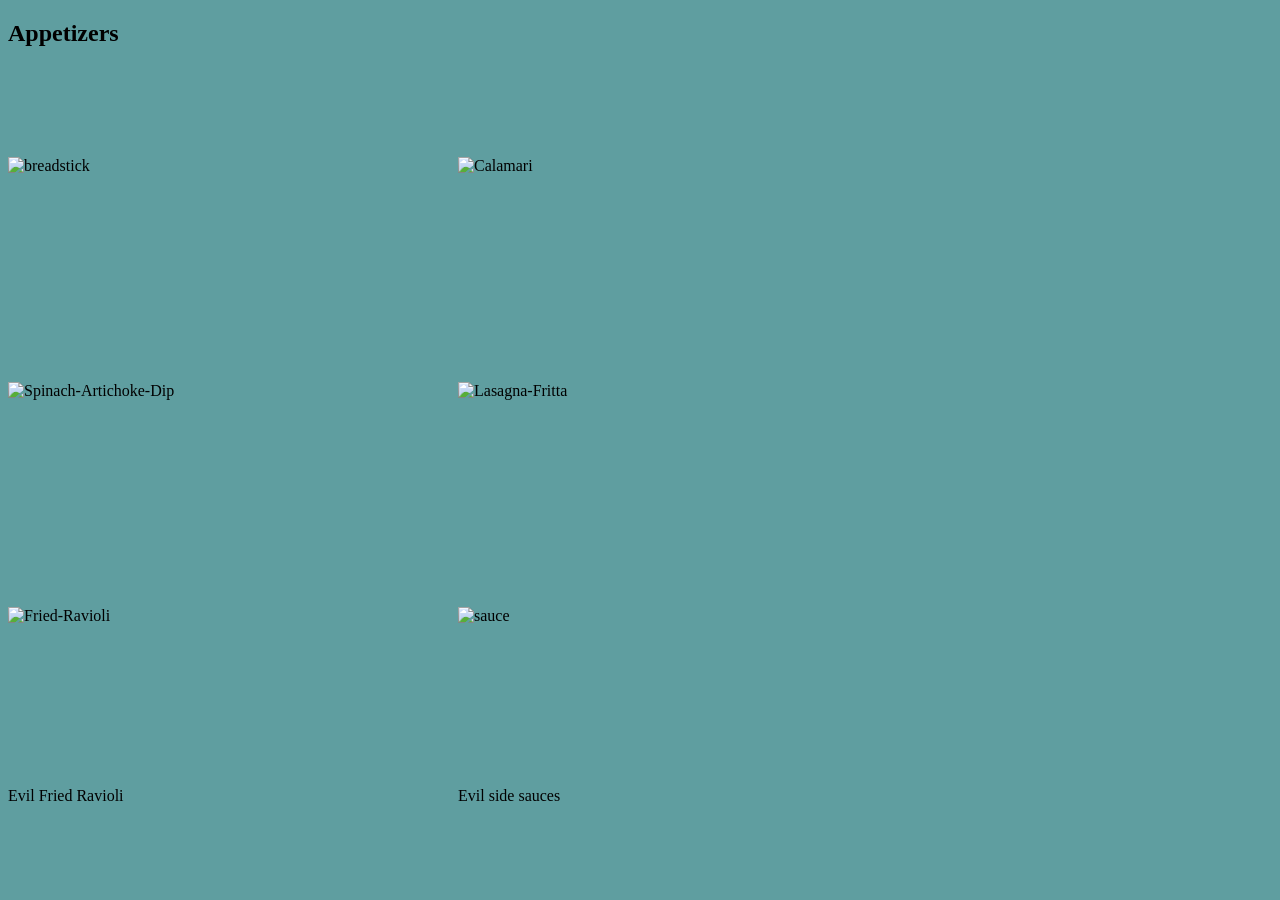
==== index.html @ bf613ba6 "added menu" ====
<!DOCTYPE html>
<html lang="en">
<head>
    <meta charset="UTF-8">
    <meta http-equiv="X-UA-Compatible" content="IE=edge">
    <meta name="viewport" content="width=device-width, initial-scale=1.0">
    <title>Evil Menu</title>
</head>
<body>
    <section class="appetizers">
        <h1>Appetizers</h1> 
        <div class="app">
            <img class="app" src="https://media.olivegarden.com/en_us/images/product/Breadsticks-gv-590x365.jpg" alt="breadstick">
            <p>Evil BreadStick $4.30</p> 
        </div>
        <div class="app">
            <img class="app" src="https://media.olivegarden.com/en_us/images/product/calamari-dpv-590x365.jpg" alt="Calamari">
            <p>Calamari $11.30</p>
        </div>
        <div class="app">
            <img class="app" src="https://media.olivegarden.com/en_us/images/product/Spinach-Artichoke-Dip-gv-590x365.jpg" alt="Spinach-Artichoke-Dip">
            <p>Evil Spinach Artichoke Dip</p> 
        </div>
        <div class="app">
            <img class="app" src="https://media.olivegarden.com/en_us/images/product/Lasagna-Fritta-gv-590x365.jpg" alt="Lasagna-Fritta">
            <p>Evil Lasagna Fritta</p> 
        </div>
        <div class="app">
            <img class="app" src="https://media.olivegarden.com/en_us/images/product/toasted-ravioli-gv-590x365.png" alt="Fried-Ravioli">
            <p>Evil Fried Ravioli</p> 
        </div>
        <div class="app">
            <img class="app"  src="https://media.olivegarden.com/en_us/images/product/Dipping-Sauces-dvp-1180X730.jpg" alt="sauce">
            <p>Evil side sauces</p>
        </div>
    </section>

    <link rel="stylesheet" href="index.css">
</body>
</html>
---- index.css ----
* {
    background-color: cadetblue;
}
.appetizers {

}

.app {
    float: left;
    height: 20vh;
    width: 50vh;
    margin-top: 5vh;
}
/* .app1 {
    float: left;
    height: 20vh;
    width: 50vh;
    margin-bottom: 100vh;
} */

.entree {

    height: 20vh;
    width: 50vh;




}
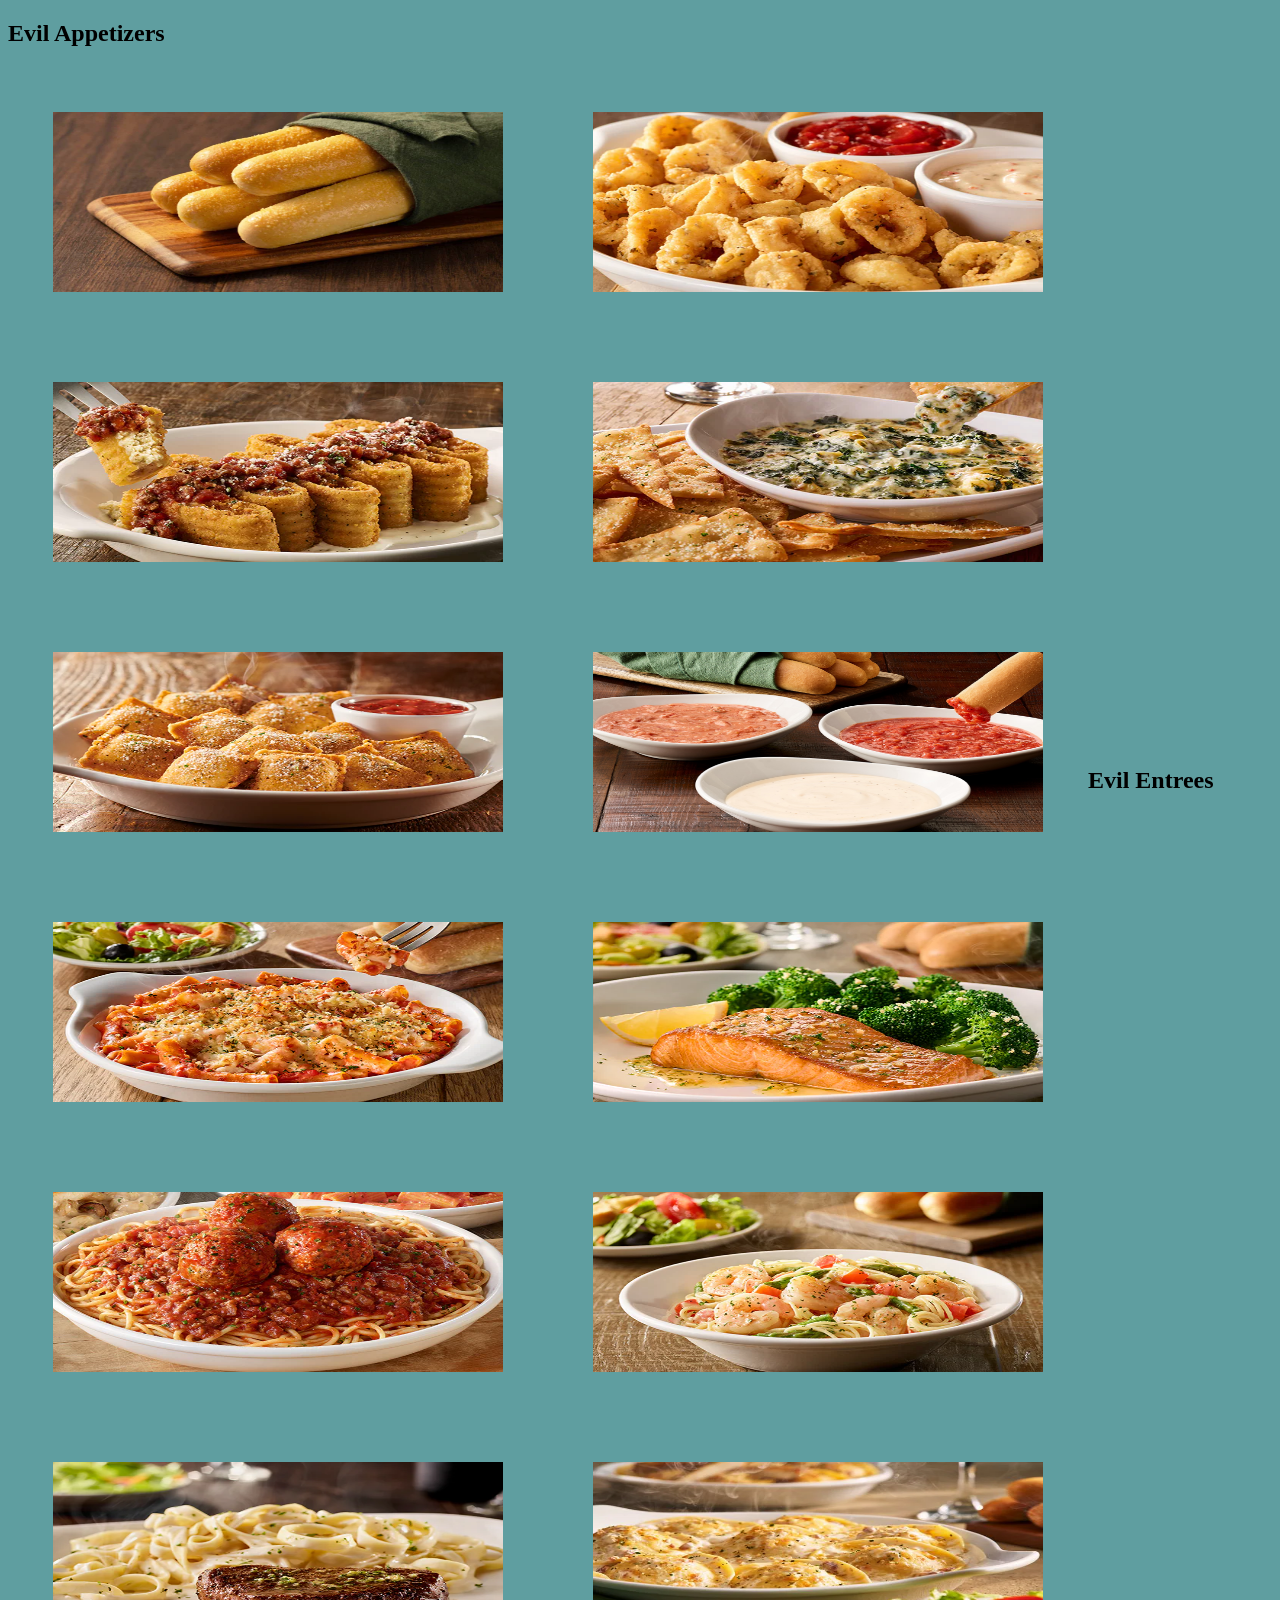
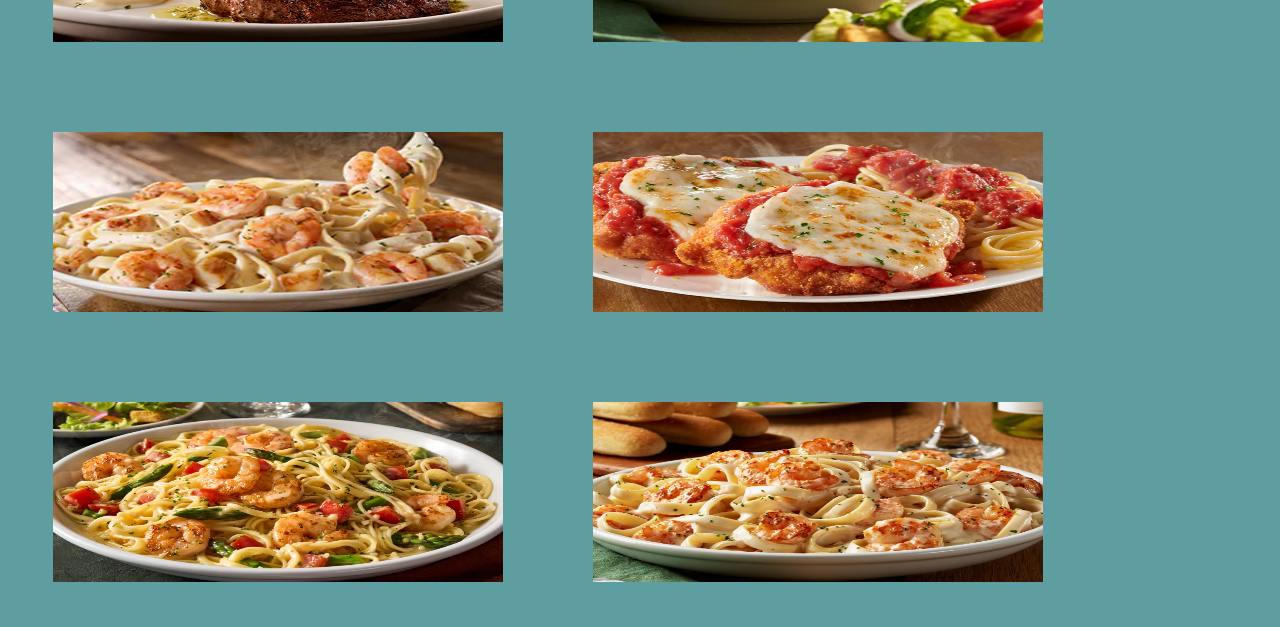
==== commit 9daef01a: "added entrees" ====
--- a/index.html
+++ b/index.html
@@ -3,38 +3,77 @@
 <head>
     <meta charset="UTF-8">
     <meta http-equiv="X-UA-Compatible" content="IE=edge">
-    <meta name="viewport" content="width=device-width, initial-scale=1.0">
+    <meta name="viewport" content="index.css">
     <title>Evil Menu</title>
 </head>
 <body>
-    <section class="appetizers">
-        <h1>Appetizers</h1> 
-        <div class="app">
-            <img class="app" src="https://media.olivegarden.com/en_us/images/product/Breadsticks-gv-590x365.jpg" alt="breadstick">
-            <p>Evil BreadStick $4.30</p> 
-        </div>
-        <div class="app">
-            <img class="app" src="https://media.olivegarden.com/en_us/images/product/calamari-dpv-590x365.jpg" alt="Calamari">
-            <p>Calamari $11.30</p>
-        </div>
-        <div class="app">
-            <img class="app" src="https://media.olivegarden.com/en_us/images/product/Spinach-Artichoke-Dip-gv-590x365.jpg" alt="Spinach-Artichoke-Dip">
-            <p>Evil Spinach Artichoke Dip</p> 
-        </div>
-        <div class="app">
-            <img class="app" src="https://media.olivegarden.com/en_us/images/product/Lasagna-Fritta-gv-590x365.jpg" alt="Lasagna-Fritta">
-            <p>Evil Lasagna Fritta</p> 
-        </div>
-        <div class="app">
-            <img class="app" src="https://media.olivegarden.com/en_us/images/product/toasted-ravioli-gv-590x365.png" alt="Fried-Ravioli">
-            <p>Evil Fried Ravioli</p> 
-        </div>
-        <div class="app">
-            <img class="app"  src="https://media.olivegarden.com/en_us/images/product/Dipping-Sauces-dvp-1180X730.jpg" alt="sauce">
-            <p>Evil side sauces</p>
+
+    <section>
+        <div class="apps">
+            <h1>Evil Appetizers</h1>
+            <div>
+                <img class="app" src="menuimg/Breadsticks-gv-590x365.webp" alt="">
+            </div>
+            <div>
+                <img class="app" src="menuimg/calamari-dpv-590x365.webp" alt="">
+            </div>
+            <div>
+                <img class="app" src="menuimg/Lasagna-Fritta-gv-590x365.webp" alt="">
+            </div>
+            <div>
+                <img class="app" src="menuimg/Spinach-Artichoke-Dip-gv-590x365.webp" alt="">
+            </div>
+            <div>
+                <img class="app" src="menuimg/toasted-ravioli-gv-590x365.webp" alt="">
+            </div>
+            <div>
+                <img class="app" src="menuimg/Dipping-Sauces-dvp-1180X730.jpg" alt="">
+            </div>
         </div>
     </section>
 
+    <section>
+        <div class="entrees">
+            <h1>Evil Entrees</h1>
+            <div>
+                <img class="app" src="menuimg/Five-Cheese-Ziti-Lunch-gv-590x365.webp" alt="">
+            </div>
+            <div>
+                <img class="app" src="menuimg/HerbGrilledSalmon_v1_gv.webp" alt="">
+            </div>
+            <div>
+                <img class="app" src="menuimg/Spaghetti-meatballs-gv-590x365.webp" alt="">
+            </div>
+            <div>
+                <img class="app" src="menuimg/Lunch_ShrimpScampi_GV.webp " alt="">
+            </div>
+            <div>
+                <img class="app" src="menuimg/Merch_Steak_Alfredo_Salad_Wine_GV.webp" alt="">
+            </div>
+            <div>
+                <img class="app" src="menuimg/Ravioli-Carbonara-gv-590x365.webp" alt="">
+            </div>
+            <div>
+                <img class="app" src="menuimg/seafood-alfredo-gv-590x365.webp" alt="">
+            </div>
+            <div>
+                <img src="menuimg/dinner-chicken-parm-dpv-590x365.webp" alt="" class="app">
+            </div>
+            <div>
+                <img src="menuimg/Shrimp-Scampi-Dinner-gv-590x365.webp" alt="" class="app">
+            </div>
+            <div>
+                <img src="menuimg/Shrimp-Alfredo-gv-590x365.jpg" alt="" class="app">
+            </div>
+        </div>
+    </section>
+
+
+
+
+
+
     <link rel="stylesheet" href="index.css">
+
 </body>
 </html>
--- a/index.css
+++ b/index.css
@@ -1,30 +1,19 @@
 * {
     background-color: cadetblue;
 }
-.appetizers {
-
-}
-
-.app {
-    float: left;
-    height: 20vh;
-    width: 50vh;
-    margin-top: 5vh;
-}
-/* .app1 {
-    float: left;
-    height: 20vh;
-    width: 50vh;
-    margin-bottom: 100vh;
-} */
-
-.entree {
-
-    height: 20vh;
-    width: 50vh;
 
 
 
-
+.app {
+    height: 20vh;
+    width: 50vh;
+    margin: 5vh;
+    float: left;    
+    color: black;
 }
 
+.entrees {
+
+    margin-top: 80vh;
+}
+
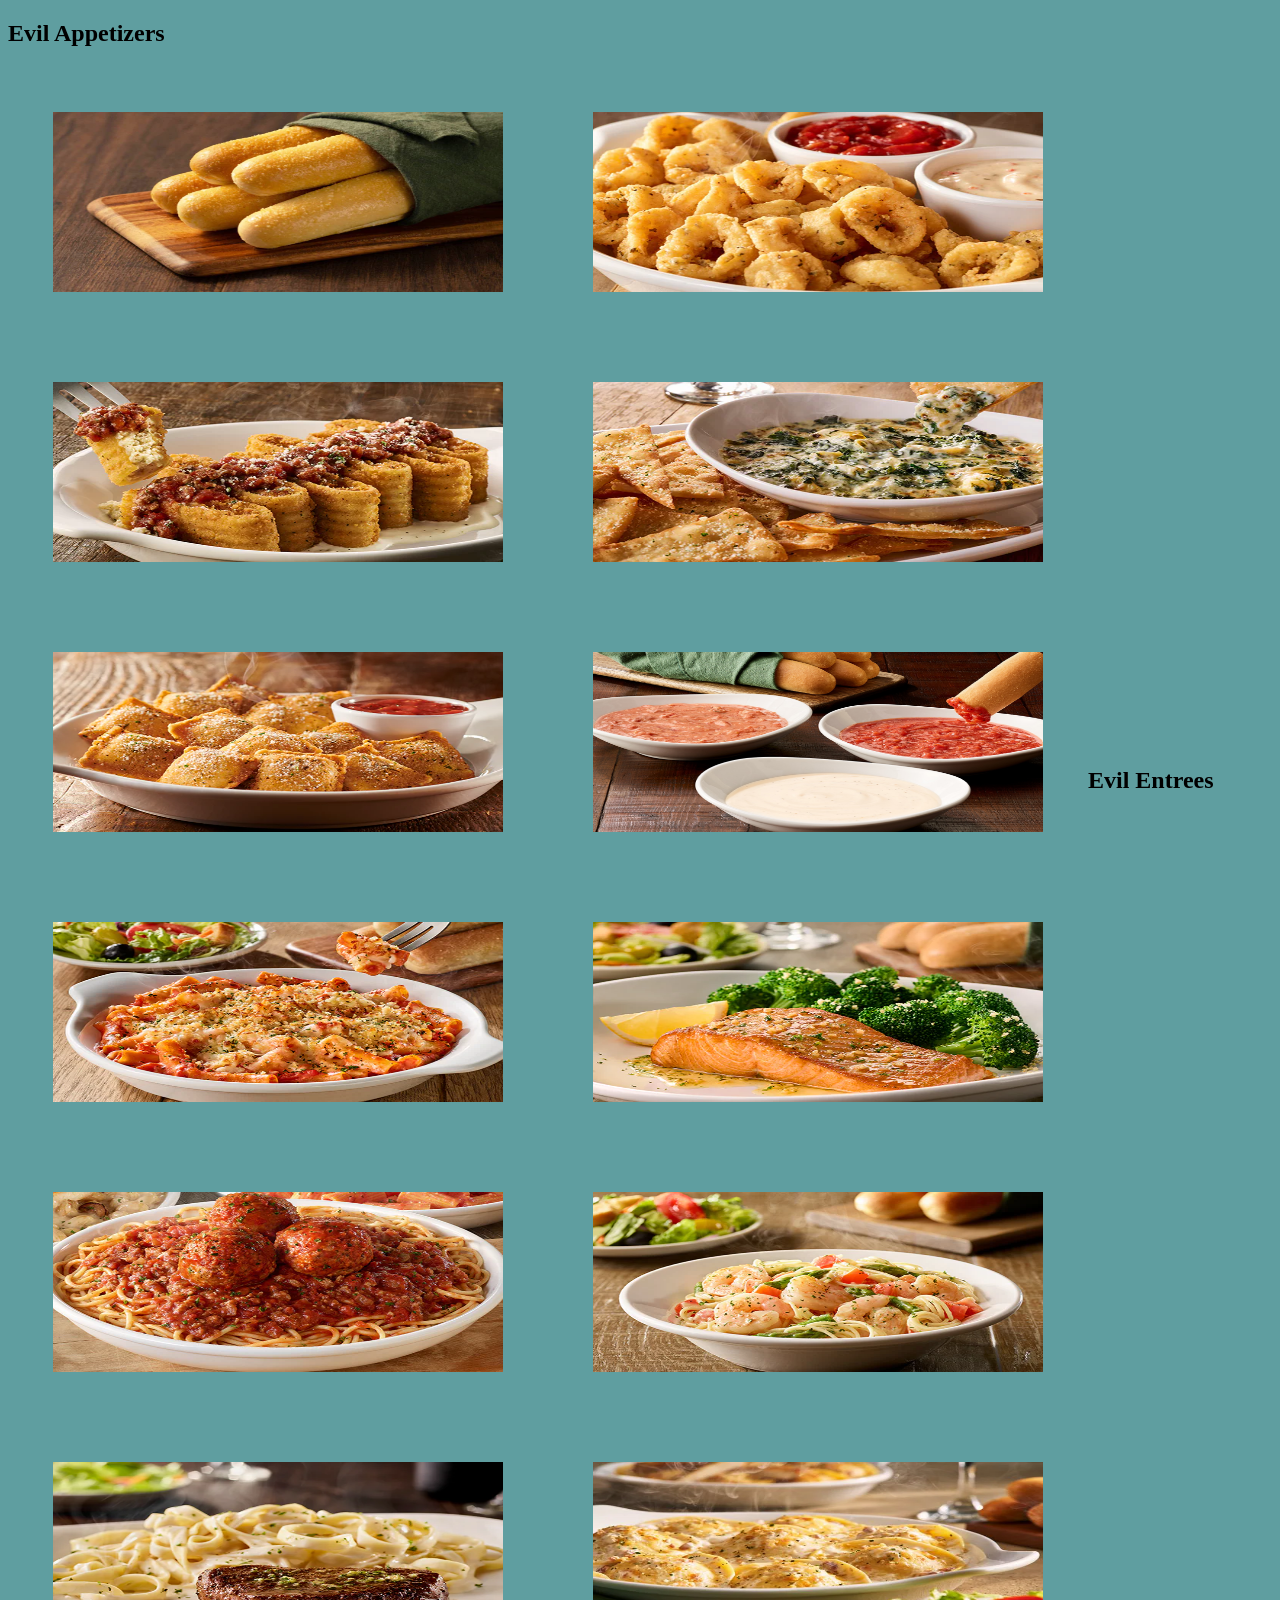
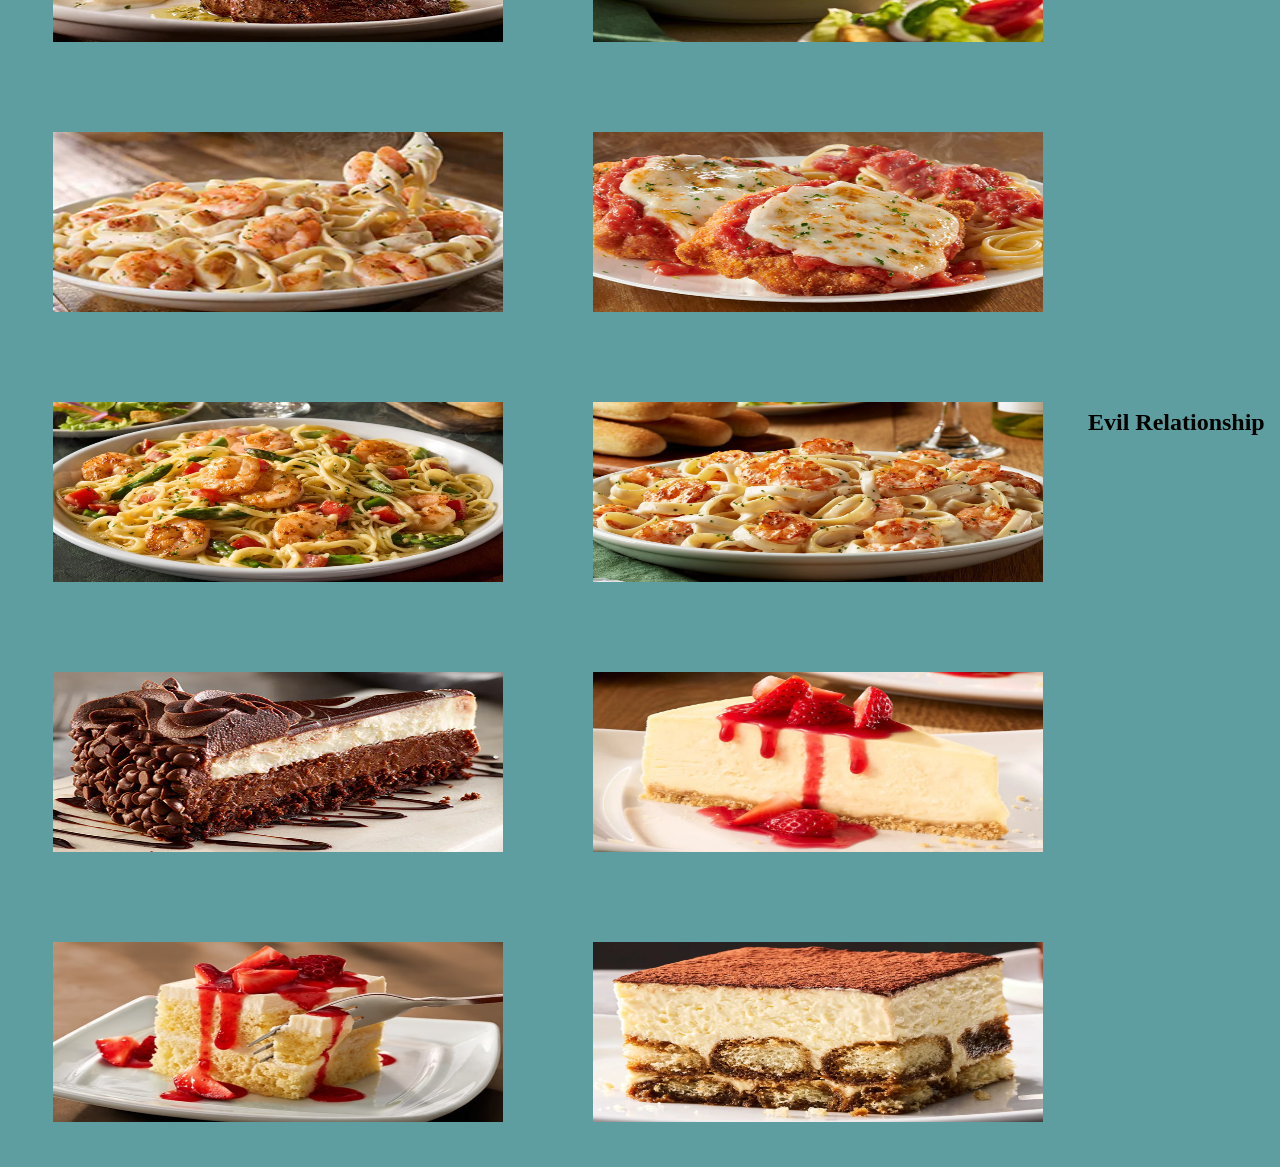
==== commit bb1a2d7a: "add dessert" ====
--- a/index.html
+++ b/index.html
@@ -11,8 +11,8 @@
     <section>
         <div class="apps">
             <h1>Evil Appetizers</h1>
-            <div>
-                <img class="app" src="menuimg/Breadsticks-gv-590x365.webp" alt="">
+            <div> 
+                <img class="app" src="menuimg/Breadsticks-gv-590x365.webp" alt="">                
             </div>
             <div>
                 <img class="app" src="menuimg/calamari-dpv-590x365.webp" alt="">
@@ -68,9 +68,23 @@
         </div>
     </section>
 
-
-
-
+    <section>
+        <div class="dessert">
+            <h1>Evil Relationship</h1>
+            <div>
+                <img src="menuimg/black-tie-mousse-cake-dpv-590x365.webp" alt="" class="app">
+            </div>
+            <div>
+                <img src="menuimg/Strawberry-Cheesecake-gv-590x365.webp" alt="" class="app">
+            </div>
+            <div>
+                <img src="menuimg/Strawberry-Cream-Cake-Updated-gv-590x365.jpg" alt="" class="app">
+            </div>
+            <div>
+                <img src="menuimg/Tiramisu-gv-590x365.webp" alt="" class="app">
+            </div>
+        </div>
+    </section>
 
 
     <link rel="stylesheet" href="index.css">
--- a/index.css
+++ b/index.css
@@ -10,6 +10,7 @@
     margin: 5vh;
     float: left;    
     color: black;
+    
 }
 
 .entrees {
@@ -17,3 +18,6 @@
     margin-top: 80vh;
 }
 
+.dessert {
+    margin-top: 135vh;
+}
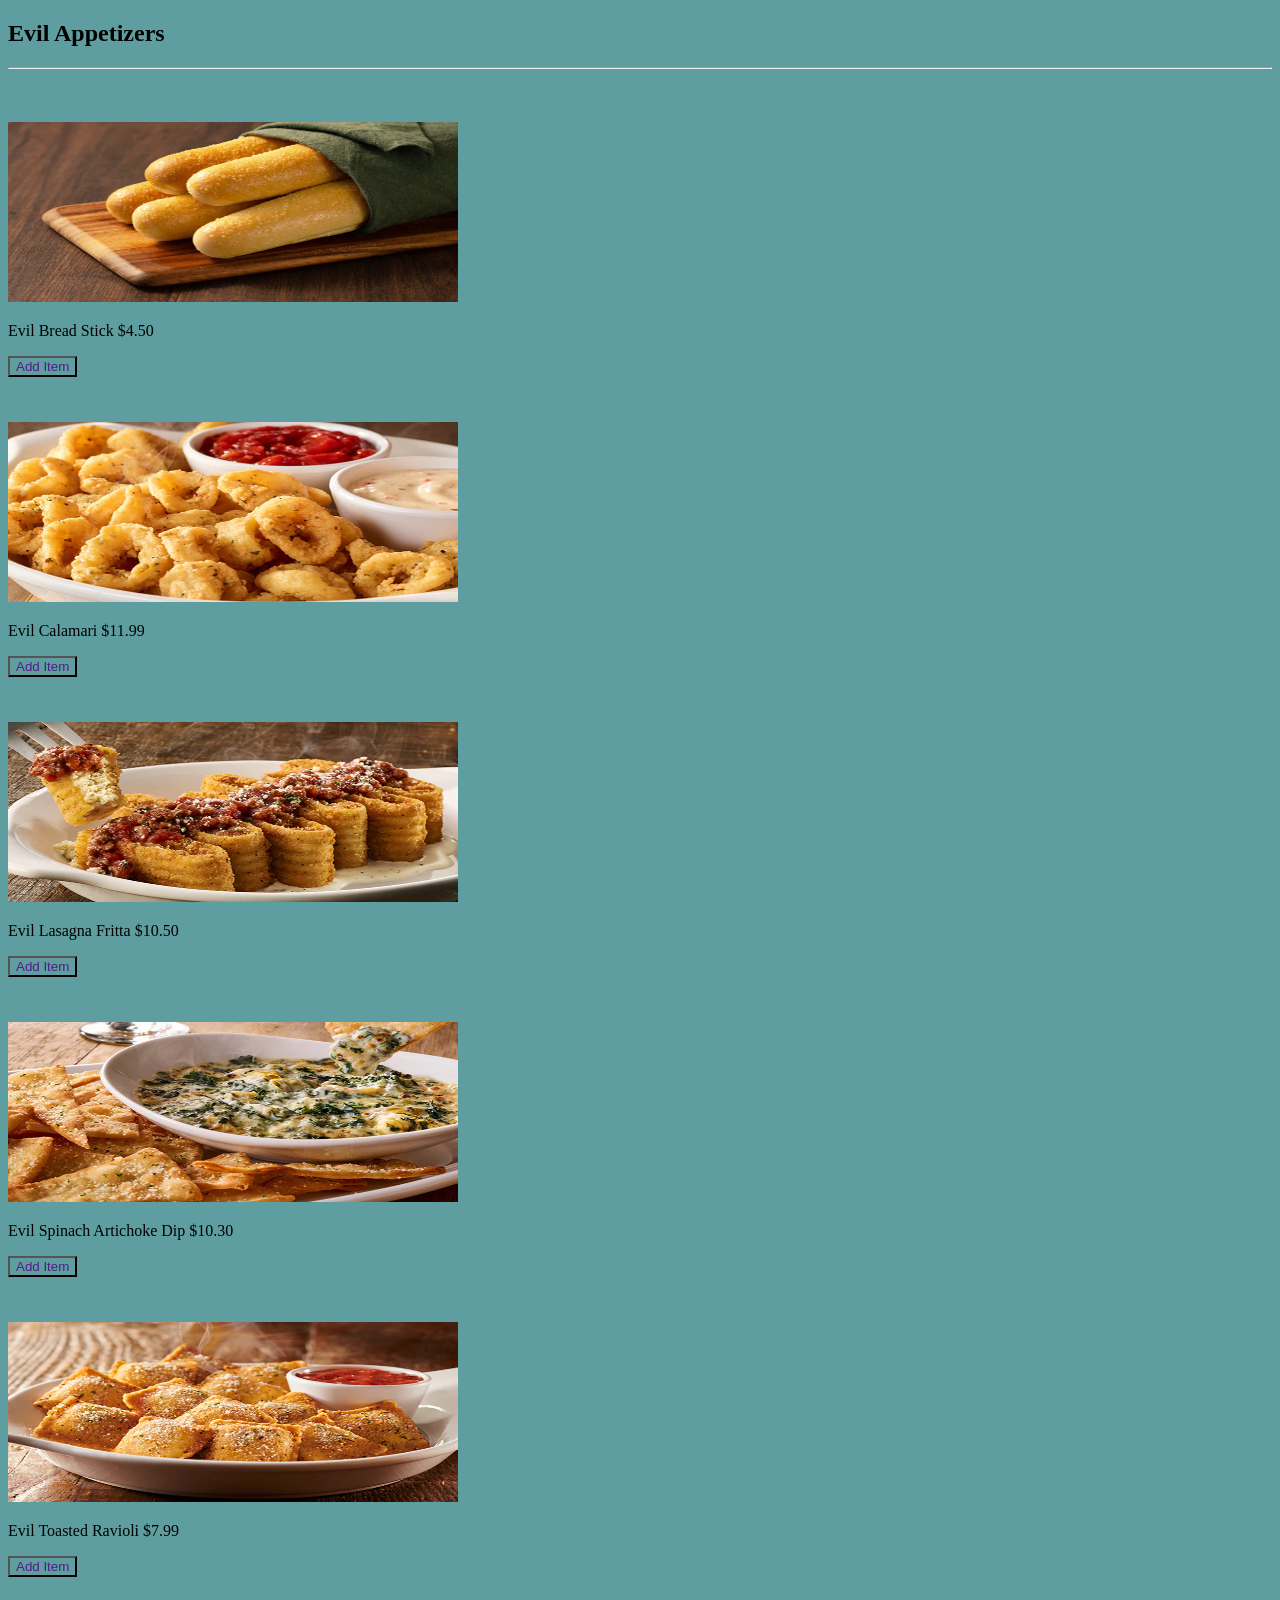
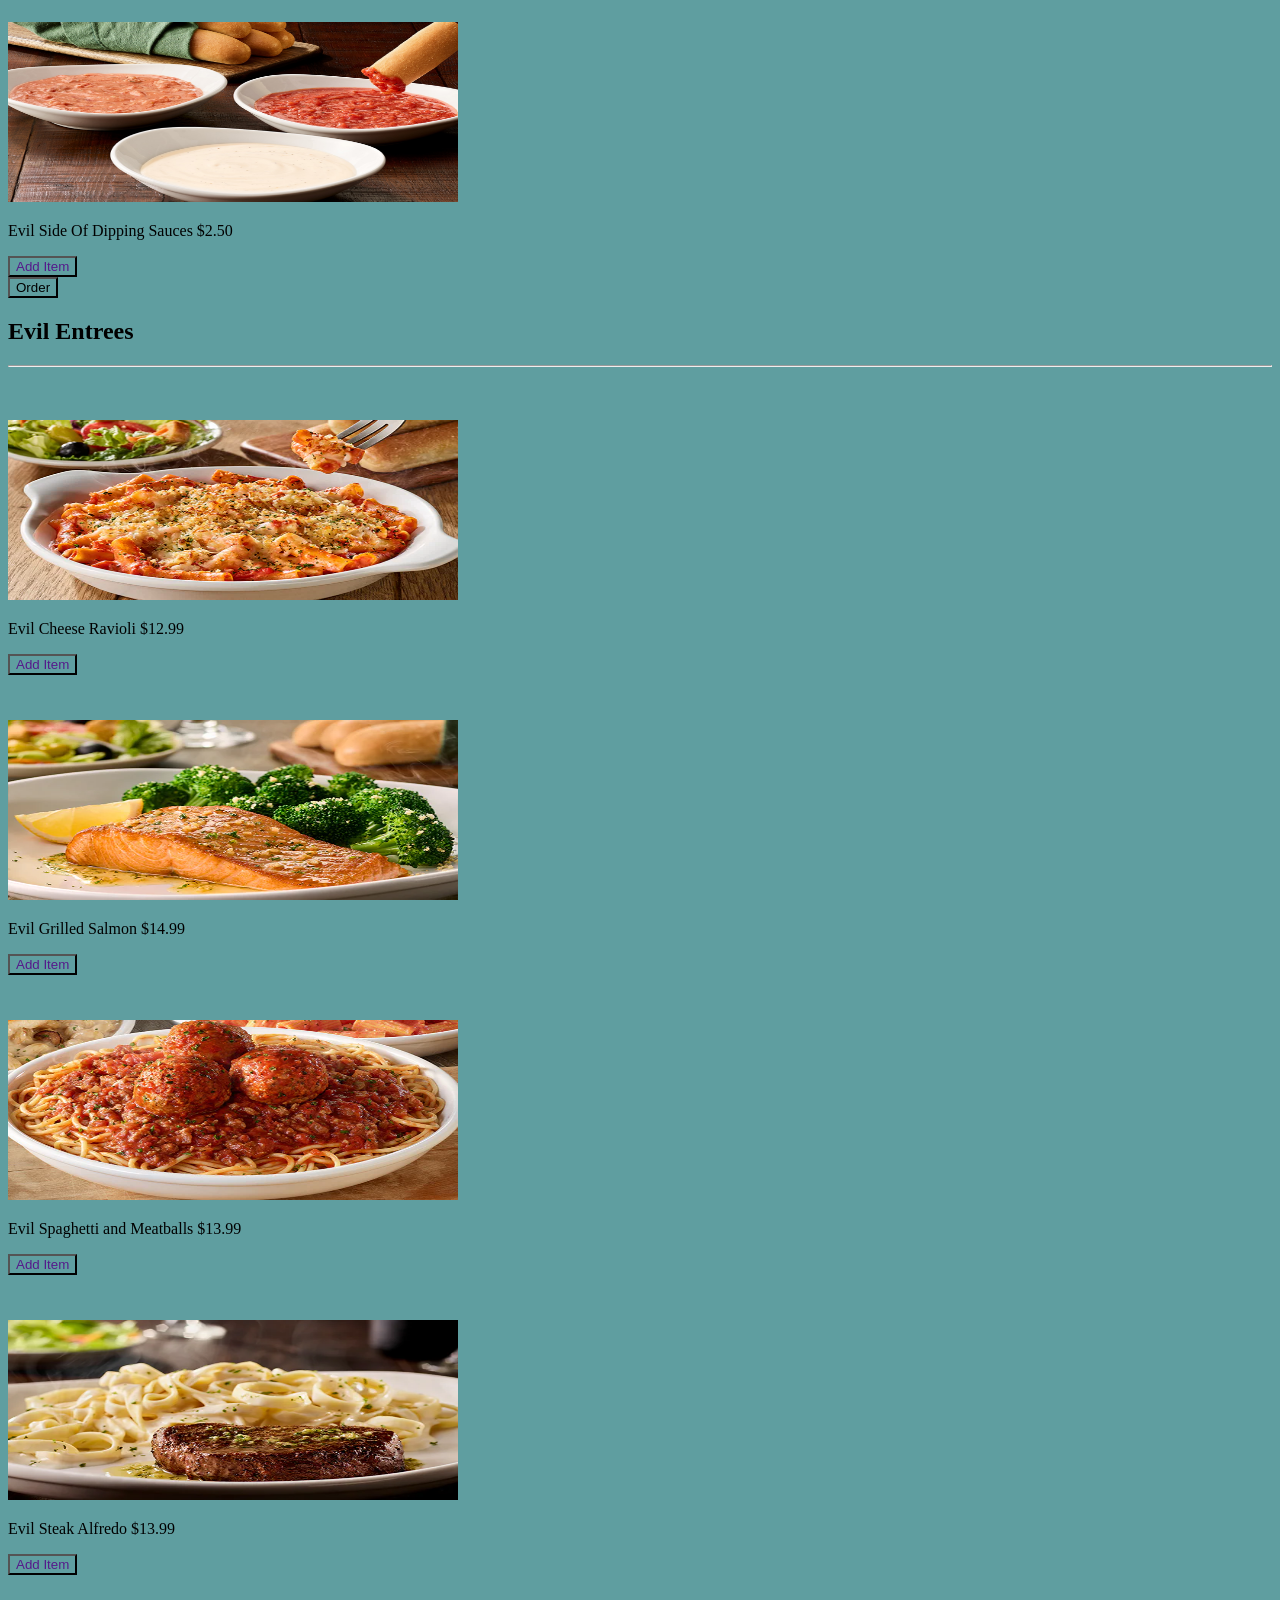
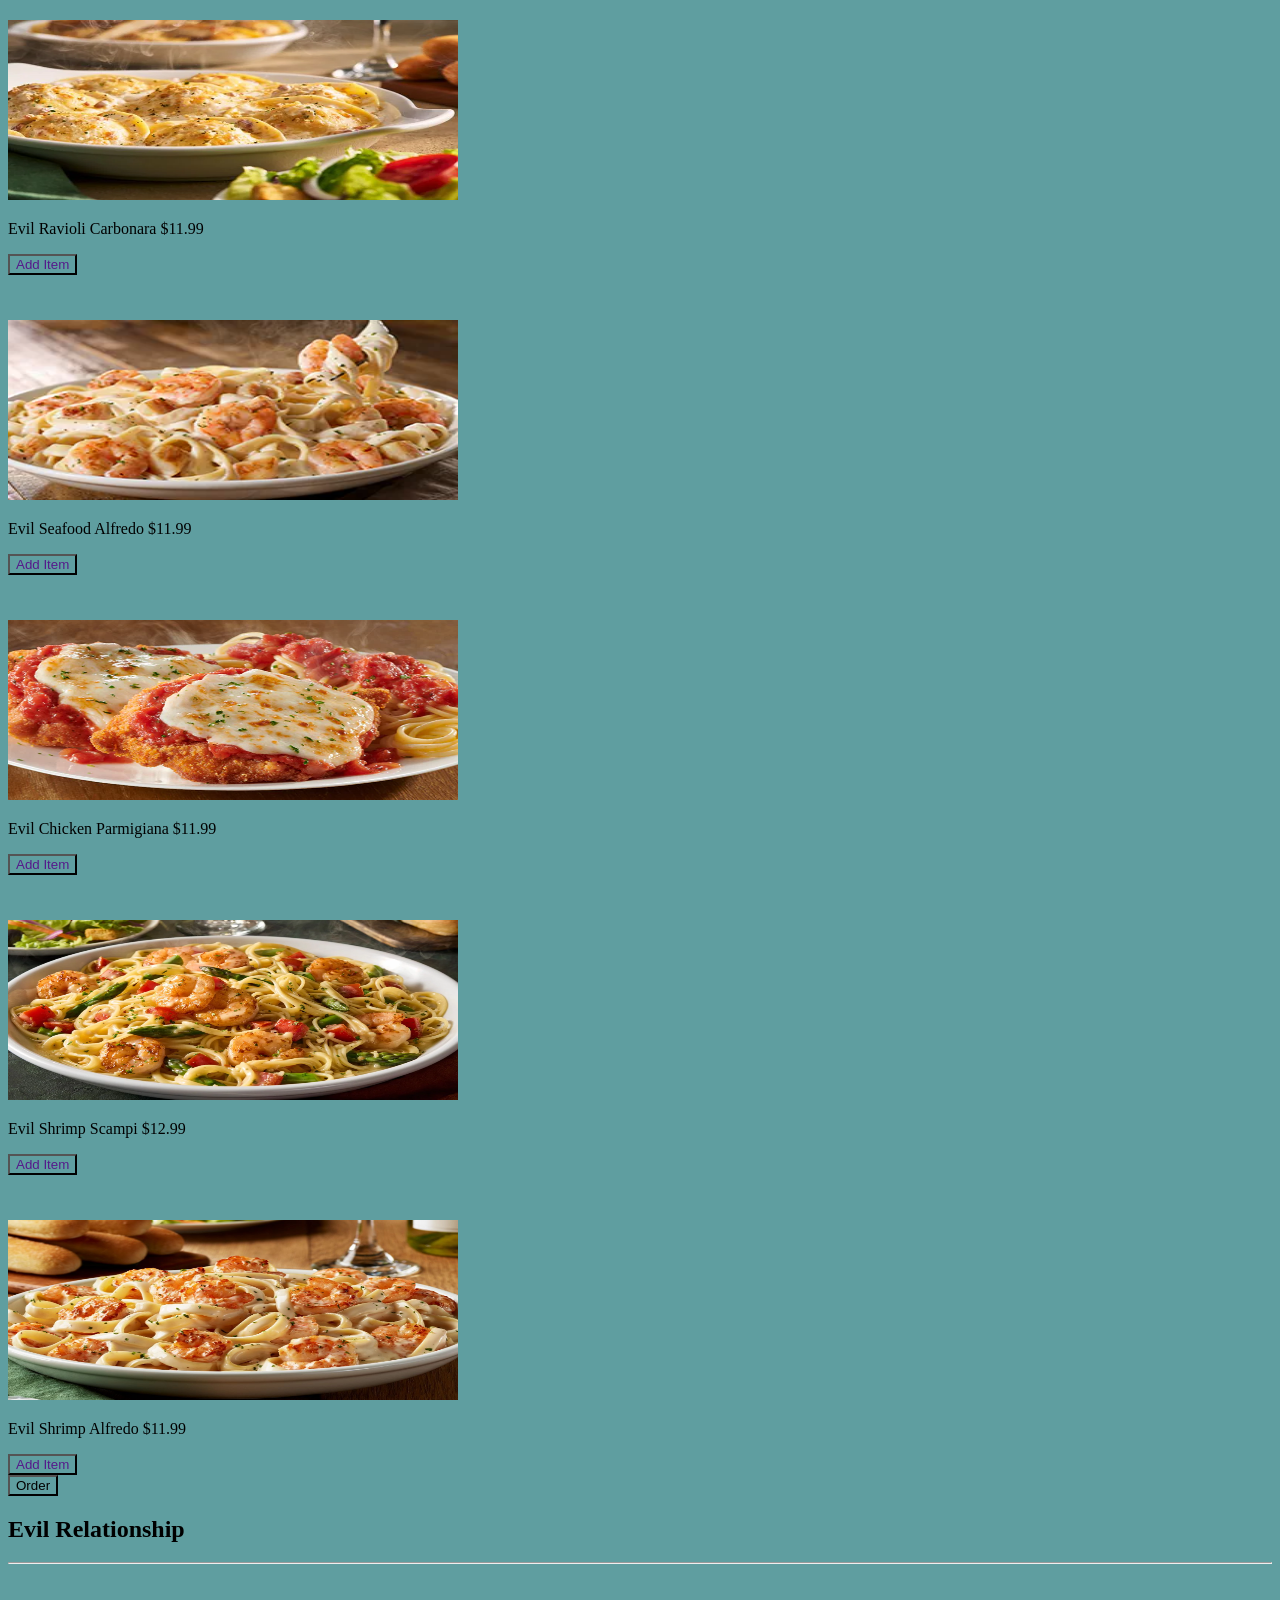
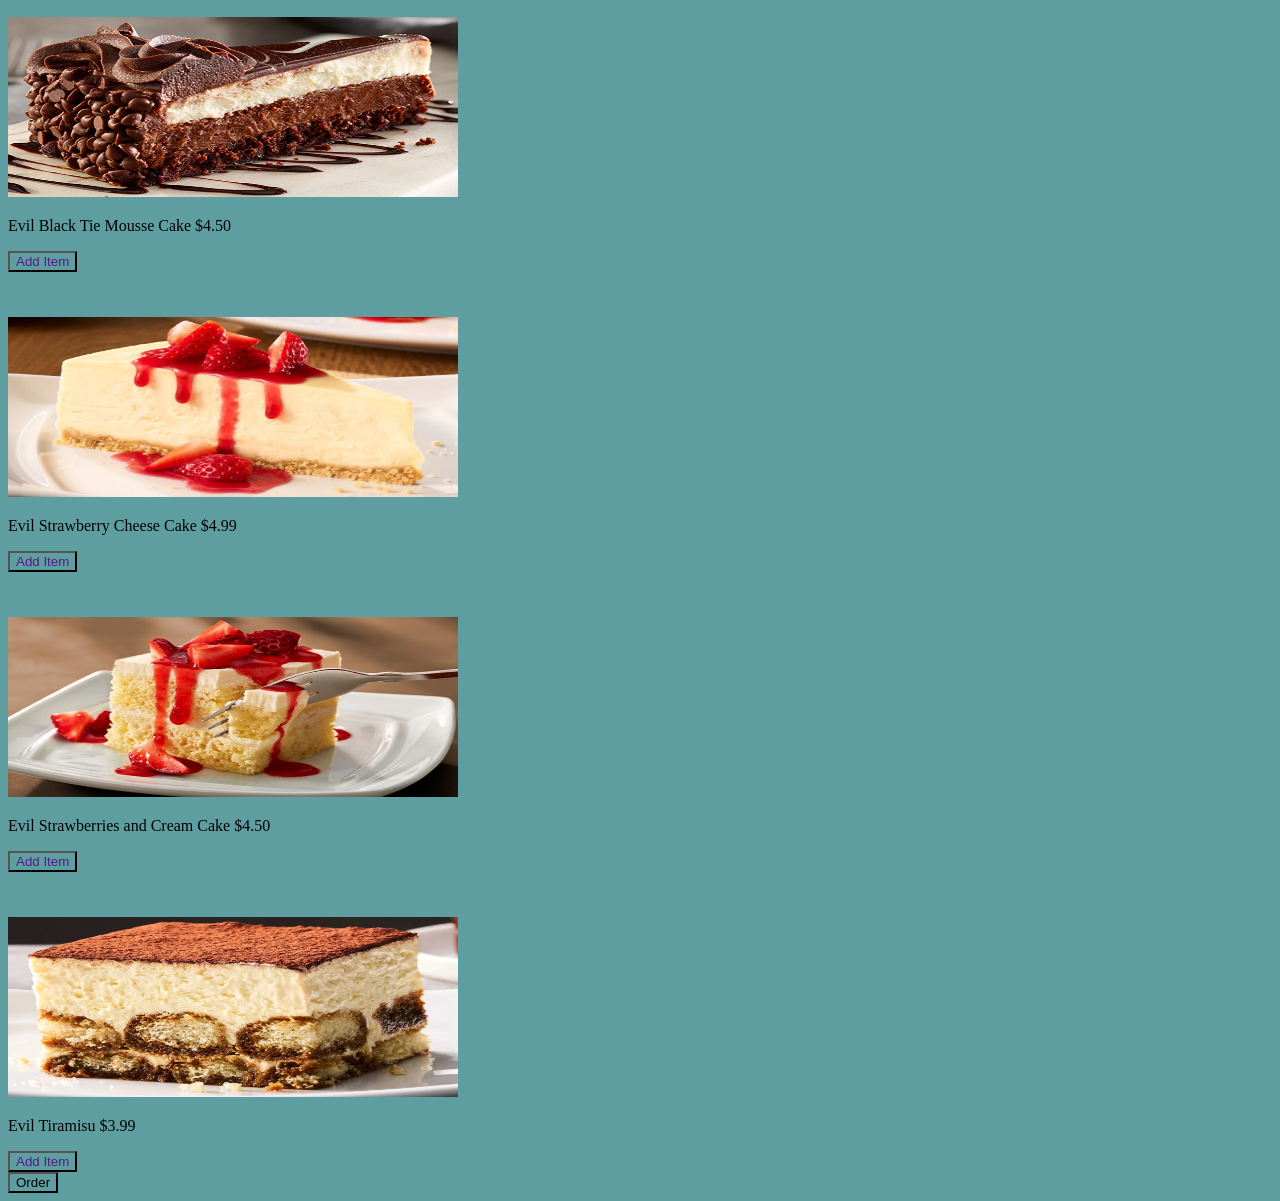
==== commit 3ade90b5: "adde buttons" ====
--- a/index.html
+++ b/index.html
@@ -10,82 +10,190 @@
 
     <section>
         <div class="apps">
-            <h1>Evil Appetizers</h1>
-            <div> 
-                <img class="app" src="menuimg/Breadsticks-gv-590x365.webp" alt="">                
+            <h1>Evil Appetizers</h1> <hr>
+            <div class="bread"> 
+                <img class="app" src="menuimg/Breadsticks-gv-590x365.webp" alt="">
+                <p>Evil Bread Stick $4.50</p>
+                <button><a class="add" href="">Add Item</a></button>
             </div>
             <div>
                 <img class="app" src="menuimg/calamari-dpv-590x365.webp" alt="">
+                <p>Evil Calamari $11.99</p>
+                <button><a class="add" href="">Add Item</a></button>
             </div>
             <div>
                 <img class="app" src="menuimg/Lasagna-Fritta-gv-590x365.webp" alt="">
+                <p>Evil Lasagna Fritta $10.50</p>
+                <button><a class="add" href="">Add Item</a></button>
             </div>
             <div>
                 <img class="app" src="menuimg/Spinach-Artichoke-Dip-gv-590x365.webp" alt="">
+                <p>Evil Spinach Artichoke Dip $10.30</p>
+                <button><a class="add" href="">Add Item</a></button>
             </div>
             <div>
                 <img class="app" src="menuimg/toasted-ravioli-gv-590x365.webp" alt="">
+                <p>Evil Toasted Ravioli $7.99</p>
+                <button><a class="add" href="">Add Item</a></button>
             </div>
             <div>
                 <img class="app" src="menuimg/Dipping-Sauces-dvp-1180X730.jpg" alt="">
-            </div>
+                <p>Evil Side Of Dipping Sauces $2.50</p>
+                <button><a class="add" href="">Add Item</a></button>
+            </div>
+            <button>Order</button>
         </div>
     </section>
 
     <section>
         <div class="entrees">
-            <h1>Evil Entrees</h1>
+            <h1>Evil Entrees</h1> <hr>
             <div>
                 <img class="app" src="menuimg/Five-Cheese-Ziti-Lunch-gv-590x365.webp" alt="">
+                <p>Evil Cheese Ravioli $12.99</p>
+                <button><a class="add" href="">Add Item</a></button>
             </div>
             <div>
                 <img class="app" src="menuimg/HerbGrilledSalmon_v1_gv.webp" alt="">
+                <p>Evil Grilled Salmon $14.99</p>
+                <button><a class="add" href="">Add Item</a></button>
             </div>
             <div>
                 <img class="app" src="menuimg/Spaghetti-meatballs-gv-590x365.webp" alt="">
-            </div>
-            <div>
-                <img class="app" src="menuimg/Lunch_ShrimpScampi_GV.webp " alt="">
-            </div>
+                <p>Evil Spaghetti and Meatballs $13.99</p>
+                <button><a class="add" href="">Add Item</a></button>
+            </div>
+            <div>
             <div>
                 <img class="app" src="menuimg/Merch_Steak_Alfredo_Salad_Wine_GV.webp" alt="">
+                <p>Evil Steak Alfredo $13.99</p>
+                <button><a class="add" href="">Add Item</a></button>
             </div>
             <div>
                 <img class="app" src="menuimg/Ravioli-Carbonara-gv-590x365.webp" alt="">
+                <p>Evil Ravioli Carbonara $11.99</p>
+                <button><a class="add" href="">Add Item</a></button>
             </div>
             <div>
                 <img class="app" src="menuimg/seafood-alfredo-gv-590x365.webp" alt="">
+                <p>Evil Seafood Alfredo $11.99</p>
+                <button><a class="add" href="">Add Item</a></button>
             </div>
             <div>
                 <img src="menuimg/dinner-chicken-parm-dpv-590x365.webp" alt="" class="app">
+                <p>Evil Chicken Parmigiana $11.99</p>
+                <button><a class="add" href="">Add Item</a></button>
             </div>
             <div>
                 <img src="menuimg/Shrimp-Scampi-Dinner-gv-590x365.webp" alt="" class="app">
+                <p>Evil Shrimp Scampi $12.99</p>
+                <button><a class="add" href="">Add Item</a></button>
             </div>
             <div>
                 <img src="menuimg/Shrimp-Alfredo-gv-590x365.jpg" alt="" class="app">
+                <p>Evil Shrimp Alfredo $11.99</p>
+                <button><a class="add" href="">Add Item</a></button>
             </div>
         </div>
+        <button>Order</button>
     </section>
 
     <section>
         <div class="dessert">
-            <h1>Evil Relationship</h1>
+            <h1>Evil Relationship</h1> <hr>
             <div>
                 <img src="menuimg/black-tie-mousse-cake-dpv-590x365.webp" alt="" class="app">
+                <p>Evil Black Tie Mousse Cake $4.50</p>
+                <button><a class="add" href="">Add Item</a></button>
             </div>
             <div>
                 <img src="menuimg/Strawberry-Cheesecake-gv-590x365.webp" alt="" class="app">
+                <p>Evil Strawberry Cheese Cake $4.99</p>
+                <button><a class="add" href="">Add Item</a></button>
             </div>
             <div>
                 <img src="menuimg/Strawberry-Cream-Cake-Updated-gv-590x365.jpg" alt="" class="app">
+                <p>Evil Strawberries and Cream Cake $4.50</p>
+                <button><a class="add" href="">Add Item</a></button>
             </div>
             <div>
                 <img src="menuimg/Tiramisu-gv-590x365.webp" alt="" class="app">
+                <p>Evil Tiramisu $3.99</p>
+                <button><a class="add" href="">Add Item</a></button>
             </div>
         </div>
+        <button>Order</button>
     </section>
 
+
+
+
+
+
+
+
+
+
+
+
+
+
+
+    <!-- Menu
+<div id="menu" class="w3-container w3-black w3-xxlarge w3-padding-64">
+    <h1 class="w3-center w3-jumbo w3-padding-32">Evil Menu</h1>
+    <div class="w3-row w3-center w3-border w3-border-dark-grey">
+    <a href="#pizza"><div class="w3-third w3-padding-large w3-red">Pizza</div></a>
+    <a href="#pasta"><div class="w3-third w3-padding-large w3-hover-red">Pasta</div></a>
+    <a href="#starters"><div class="w3-third w3-padding-large w3-hover-red">Starters</div></a>
+    </div>
+    
+    <div id="pizza" class="w3-container w3-white w3-padding-32">
+    <h1><b>Margherita</b> <span class="w3-right w3-tag w3-dark-grey w3-round">$12.50</span></h1>
+    <p class="w3-text-grey">Fresh tomatoes, fresh mozzarella, fresh basil</p>
+    <hr>
+    
+    <h1><b>Formaggio</b> <span class="w3-right w3-tag w3-dark-grey w3-round">$15.50</span></h1>
+    <p class="w3-text-grey">Four cheeses (mozzarella, parmesan, pecorino, jarlsberg)</p>
+    <hr>
+    
+    <h1><b>Meat Town</b> <span class="w3-tag w3-red w3-round">Hot!</span>
+    <span class="w3-right w3-tag w3-dark-grey w3-round">$20.00</span></h1>
+    <p class="w3-text-grey">Fresh tomatoes, mozzarella, hot pepporoni, hot sausage, beef, chicken</p>
+    </div>
+    
+    <h1 id="pasta" class="w3-center w3-jumbo w3-padding-32">PASTA</h1>
+    <div class="w3-container w3-white w3-padding-32">
+    
+    <h1><b>Lasagna</b> <span class="w3-tag w3-grey w3-round">Popular</span>
+    <span class="w3-right w3-tag w3-dark-grey w3-round">$13.50</span></h1>
+    <p class="w3-text-grey">Special sauce, mozzarella, parmesan, ground beef</p>
+    <hr>
+    
+    <h1><b>Ravioli</b> <span class="w3-right w3-tag w3-dark-grey w3-round">$14.50</span></h1>
+    <p class="w3-text-grey">Ravioli filled with cheese</p>
+    <hr>
+    
+    <h1><b>Spaghetti Classica</b> <span class="w3-right w3-tag w3-dark-grey w3-round">$11.00</span></h1>
+    <p class="w3-text-grey">Fresh tomatoes, onions, ground beef</p>
+    </div>
+    
+    <h1 id="starters" class="w3-center w3-jumbo w3-padding-32">STARTERS</h1>
+    <div class="w3-container w3-white w3-padding-32">
+    
+    <h1><b>Today's Soup</b> <span class="w3-tag w3-grey w3-round">Seasonal</span>
+    <span class="w3-right w3-tag w3-dark-grey w3-round">$5.50</span></h1>
+    <p class="w3-text-grey">Ask the waiter</p>
+    <hr>
+    
+    <h1><b>Bruschetta</b> <span class="w3-right w3-tag w3-dark-grey w3-round">$8.50</span></h1>
+    <p class="w3-text-grey">Bread with pesto, tomatoes, onion, garlic</p>
+    <hr>
+    
+    <h1><b>Garlic bread</b> <span class="w3-right w3-tag w3-dark-grey w3-round">$9.50</span></h1>
+    <p class="w3-text-grey">Grilled ciabatta, garlic butter, onions</p>
+    </div>
+    </div> -->
 
     <link rel="stylesheet" href="index.css">
 
--- a/index.css
+++ b/index.css
@@ -7,17 +7,25 @@
 .app {
     height: 20vh;
     width: 50vh;
-    margin: 5vh;
-    float: left;    
+    margin-top: 5vh;    
     color: black;
     
 }
 
+.bread {
+
+}
+
+.add {
+    text-decoration: none;
+}
+
+
 .entrees {
 
-    margin-top: 80vh;
+
 }
 
 .dessert {
-    margin-top: 135vh;
+
 }
